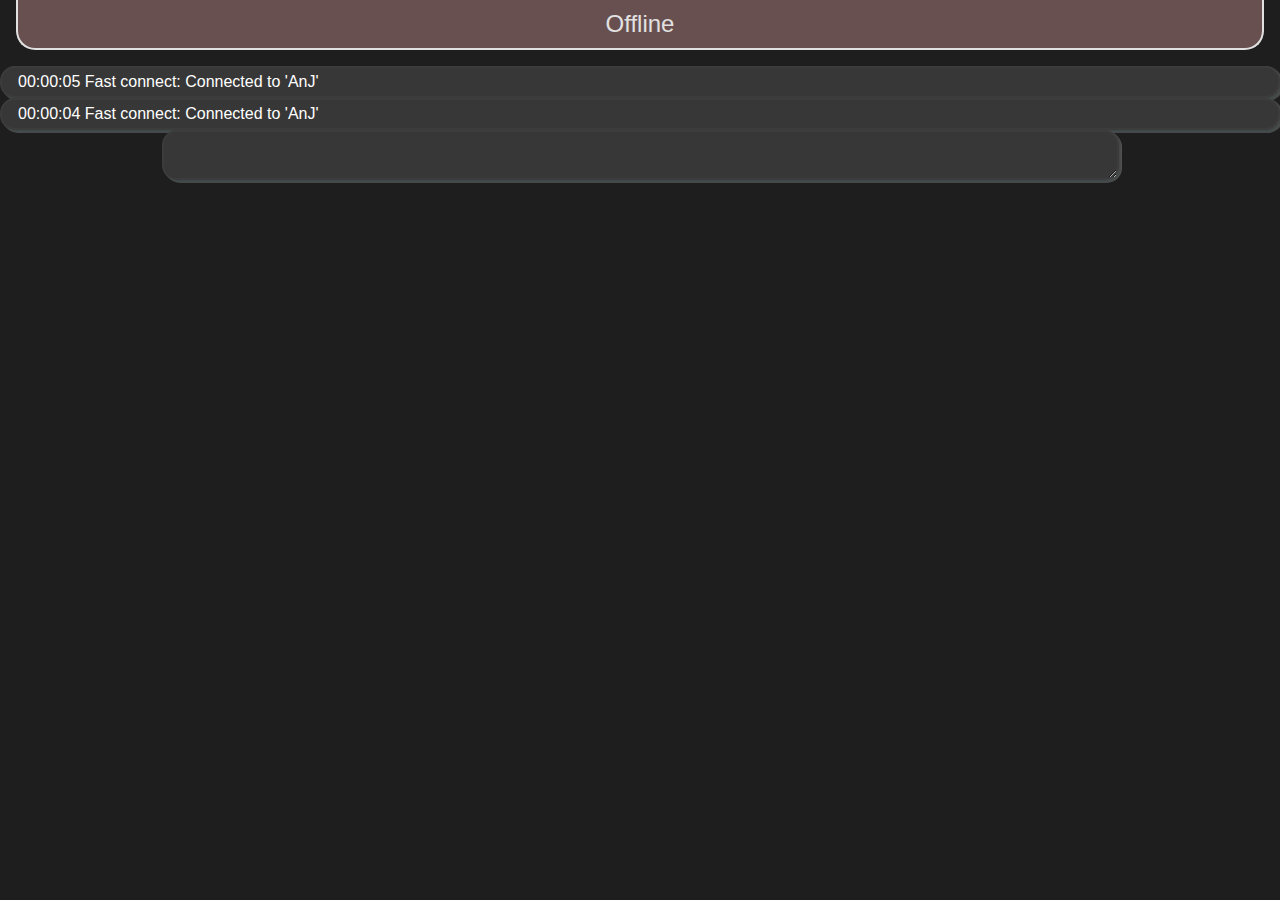
==== BasicEspDevice/data/logger.html @ ce387138 "Init Commit" ====
<!DOCTYPE html>
<html lang="en">
<head>
	<title>ESP Home</title>
	
	<meta http-equiv="Content-type" content="text/html; charset=utf-8">
	<meta name="viewport" content="width=device-width, initial-scale=1">
	
	<link rel="stylesheet" href="css/bootstrap-grid.css"> 
	<link rel="stylesheet" href="css/stylesheet.css"> 
	<link rel="stylesheet" href="css/onoffswitcher.css">
	
	<script src="js/jquery-1.11.0.min.js"></script>	
	<script src="js/jquery.blockUI.js"></script>
	
	<script src="js/UIactions.js"></script>
	<script src="js/UIfill.js"></script>
	<script src="js/UIget.js"></script>
	
	<script src="js/websocket.js"></script>
	
	<link rel="prefetch " href="img/loader.gif">
	<link rel="icon" type="image/x-icon" href="/img/favicon.ico">
    <script>
        /*var wsLogger = new WebSocket('ws://'+location.hostname+'/logger');
        var webSocketPause = 0;
        var webSocketOpened = false;
        const webSocketPauseLimit = 4;
        var webSocketTimer = setInterval (increasePause, 1000);        

        function increasePause () {
        	if (webSocketOpened) {
        		webSocketPause++;
        		if (webSocketPause > webSocketPauseLimit) {
        			wsLogger.close();
        			if (confirm("Соединение потеряно. Нет данных с устройства более " + String(Number(1)+ Number(webSocketPauseLimit)) +" секунд. \nСтраница перестала синхронизироваться с устройством и устарела. \nОбновить страницу, когда устройство снова будет доступно?")) {
        				let min_window_size = Math.min($(window).height(), $(window).width());
        				$.blockUI({ message: '<img src="img/loader.gif" class="block-gif"/>' ,
        										css: { 
        												top:  ($(window).height() - min_window_size*0.4) /2 + 'px', 
        												left: ($(window).width() - min_window_size*0.4) /2 + 'px', 
        												width: min_window_size*0.4+'px',
        												height: min_window_size*0.4+'px',
        												backgroundColor: 'transparent',
        												border: '0px',
        												opacity: 0.8
        										} 	
        				});	
        				let pingTimer = setInterval (pingHost, 2000);
        			}			
        		};
        	}
        }
        
        function pingHost () {
        	$.ajax({
        			type: 'GET',
        			url: '/ping',
        			headers: {'Content-Type': 'text/plain'},
        			success: function(data) {
        				//$.unblockUI();
        				window.location.reload();
        			}
        		});	
        }        
        
        wsLogger.onopen = function(e) {
          	webSocketOpened = true;
          	webSocketPause = 0;
            $("#header").text("Online");
            $("#header").css("background-color", "rgb(80, 95, 80)");	
          	console.log("WebSocket opened");
        };        
        
        wsLogger.onmessage = function (event) {
            webSocketPause = 0;
            wsMessageType(event.data);
        };
        
        wsLogger.onclose = function (event) {
          webSocketOpened = false;
          $("#header").text("Offline");
          $("#header").css("background-color", "rgb(105, 80, 80)");
          console.log("WebSocket closed");  
        };        
        
        wsLogger.onerror = function(error) {
            alert("Ошибка соединения: " + error.message);
        };
        
        function wsMessageType (strData) {
	        let data = JSON.parse(strData);        
          if (typeof data.ping != "undefined") return;
          console.log(data);	        
        }*/
    </script>
	
</head>
<body>
    <div id="header">
      Offline
    </div>  
    <div id="content">
        <textarea disabled id="logger"  cols="100" style="resize: vertical; min-width: 50rem;"></textarea>
        <p class="logger" >00:00:04 Fast connect: Connected to 'AnJ'</p>
        <p class="logger" >00:00:05 Fast connect: Connected to 'AnJ'</p>
    </div>
</body>
</html>
---- BasicEspDevice/data/css/stylesheet.css ----
[class*="col-"] {
	padding: 0px;
}

#content {
	display: flex;
	flex-wrap: wrap-reverse;
}

#header {
  background-color: rgb(105,80,80);
  
  border: 2px solid rgb(225, 225, 225);
  border-top-style: none;
  border-bottom-left-radius: 1.2rem;
  border-bottom-right-radius: 1.2rem;  

  color: rgb(225, 225, 225);
  font-family: inherit;
  font-size: 1.5rem;
  font-weight: 500;
  line-height: 2;
  text-align: center;
}

@media (min-width: 992px) {
  #header {
      margin: 0 1rem 1rem 1rem;
  }
}  

.row {
	margin: 0.3rem 1rem;
	justify-content: center;
}

.row_input_parts {
	flex-wrap: wrap;
}

.row_input_part {
	margin: 0.3rem auto;
}

.row_input_data {
	padding: 0 0.5rem;
	margin: 0.3rem auto;
	height: 2.2rem;
}

.full_width {
	width: 100%;
}

span {
	display: flex;
}

body {
  margin: 0;
	background-color: rgb(30,30,30);
	font-family: -apple-system,
		BlinkMacSystemFont,
		"Segoe UI",
		Roboto,
		"Helvetica Neue",
		Arial,
		"Noto Sans",
		sans-serif,
		"Apple Color Emoji",
		"Segoe UI Emoji",
		"Segoe UI Symbol",
		"Noto Color Emoji";
}

h1, h2, h3, h4, h5, h6, p.title, p.light-desc {
	color: rgb(225, 225, 225);
	font-family: inherit;
	font-weight: 500;
	line-height: 1.5;
}

h1, h2, h3, h4, h5, h6, p.light-desc {
	text-align: center;
	margin-top: 0;
	margin-bottom: 0.5rem;
}

h1 {
	font-size: 2.5rem;		
}

h3 {
	margin: -2px;
	padding: 5px;
	font-size: 1.75rem;
}

h6 {
	-ms-flex: 0 0 auto;
	flex: 0 0 auto;	
	width: 100%;
	font-size: 1.25rem;
	padding: 5px;
	white-space: nowrap;
}

.long_title {
	white-space: normal !important;
}

p.title {
	font-size: 1.25rem;
	margin-left: auto;
	white-space: nowrap;
	text-align: center;
}

p.wrap {
	white-space: normal;
}

form {
	padding: 0 !important;
	margin: 0px 1rem !important;
	width: calc(100% - 2rem) !important;
	background-color: rgb(80,80,80);
	border: 2px solid rgb(100,100,100);
	border-radius: 10px;
	box-shadow:
		1px 0px rgb(98,98,98), 1px 1px rgb(90,90,90),
		2px 1px rgb(94,94,94), 2px 2px rgb(80,80,80),
		3px 2px rgb(90,90,90), 3px 3px rgb(70,70,70),
		4px 3px rgb(86,86,86), 4px 4px rgb(60,60,60),
		5px 4px rgb(82,82,82), 5px 5px rgb(50,50,50);
}

li {
	list-style-type: none;
}
ul {
	margin: 0;
	padding: 0;
}

.menu_item {
	margin: 5px;
}

.gray-border {
	border: 2px solid rgb(225, 225, 225);
	border-radius: 10px;	
}

.border-padding {
	padding: 0.2rem;
}

img {
	width: 1rem;
	height: 1rem;
}

.hint_img {
	vertical-align: top;
	margin-top: 0.1rem;
	margin-left: 0.5rem;
}

input, select, textarea{
	padding: 5px;
	margin: auto;
	font-size: 1rem;
	outline: none;
	color: rgb(225, 225, 225);
	
	font-family: inherit;
	font-weight: 500;	
  height: max-content;
}

.short_input {
	width: 4rem !important;
	text-align: center !important;
	
}

.medium_input {
	width: 6rem !important;
	text-align: center !important;
	
}

#DeviceName {
	width: 50%;
	text-align: center;
}

input[type="text"], 
input[type="number"],
input[type="password"], 
input[type="time"],
textarea,
select, p.like_input, p.logger
{
	text-align: left;
	background-color: rgb(55,55,55);
	border: 2px solid rgb(60, 60, 60);
	border-radius: 15px;
	box-shadow:
		1px 0px rgb(70,70,70), 1px 1px rgb(62,72,72),
		2px 1px rgb(75,75,75), 2px 2px rgb(66,76,76),
		3px 2px rgb(80,80,80), 3px 3px rgb(72,72,72);	
}

input.lux_params:disabled {
	color: rgb(150, 150, 150);
	background-color: rgb(65,65,65);
	border: 2px solid rgb(70, 70, 70);	
	box-shadow:
		1px 0px rgb(70,70,70), 1px 1px rgb(72,76,76),
		2px 1px rgb(75,75,75), 2px 2px rgb(76,80,80),
		3px 2px rgb(80,80,80), 3px 3px rgb(80,80,80);		
}

input[type="color"] {
	padding: 0;
  min-height: 2rem;
}

@media (max-width: 992px) {
	#DeviceName {width: 100%;}
	#NTPtimezone, #WiFiTries, .sm-center {margin: auto !important;}	
	input[type="text"], 
	input[type="password"], 
	input[type="time"],
	select	{
		text-align: center;		
	}

	.gradient {
		margin: auto !important;
	}
	.alarm_demo_button {
		width: 75%;
		margin: auto;
	}
	
	/*p.title {
		font-size: 1rem;
	}*/
}

input[type="text"], input[type="password"] {
	width: 100%;
}

input[type="checkbox"], .show_password, .checkboxlable, .text {
	/*height: 100%;*/
	margin: auto 0.2rem;
}

label {
	margin: auto 0;
	display: flex;
	flex-direction: row;
	justify-content: center;
	color: rgb(225, 225, 225);
}

p {
	white-space: normal;
}

p.light-global-desc {
	margin: 0.2rem auto;
  text-align: center;
	white-space: normal;
	font-size: 1rem;
}

p.text {
	color: rgb(225, 225, 225);
	padding: 0 0.2rem
}

@media (min-width: 375px) {
	p.show_password, p.checkboxlable, p.title, p.text {
			white-space: nowrap;
		}
	p.light-global-desc, p.wrap {
		white-space: normal;
	}	
}

input[type="button"] {
	font-size: 1.5rem;
	border: 2px solid;
	border-radius: 10px;
	border-color: rgb(225, 225, 225);
	background: linear-gradient(45deg, rgb(125, 120, 85), rgb(55, 100, 80));
	
	margin: 0 auto;
}

input[type="button"]:active {
  -webkit-box-shadow: inset 0px 0px 5px rgb(150, 150, 150);
     -moz-box-shadow: inset 0px 0px 5px rgb(150, 150, 150);
          box-shadow: inset 0px 0px 5px rgb(150, 150, 150);
   outline: none;

}

input[type="button"].other {
  width: 20rem;
}

input[type="file"] {
	padding: 0px;
	font-size: 0.75rem;
	width: 20rem;
}

#update_by_file_button {
  font-size: 1rem;
}

::-webkit-file-upload-button {
	font-size: 1rem;
	border: 2px solid;
	border-radius: 10px;
	border-color: rgb(225, 225, 225);
	background: linear-gradient(45deg, rgb(125, 120, 85), rgb(55, 100, 80));
	
	padding: 5px;
	margin: 0 0.2em;
	outline: none;
	color: rgb(225, 225, 225);
	font-family: inherit;
	font-weight: 500;	
	height: 100%;
}

input[type="button"][disabled] {
	background: rgb(150, 150, 150);
}

.alarm_row {
	padding: 5px 10px;
	background-color: rgb(100, 100, 100);
}

.lux_params {
	margin: auto 0.2rem;
}

.gradient {
	background: linear-gradient(90deg, rgb(170, 85, 0), rgb(255, 240, 210));
  width: 100%;
  min-height: 2rem;
}

.alarm_title, .alarm_time , .alarm_weekdays , .alarm_buttons{
	margin: 5px auto;
}

.row_alarm_input, .ntp_servers_input, .light_status_input  {
	flex-wrap: wrap;
}

.alarm_time, .alarm_weekdays, .alarm_buttons,
.alarm_workdays, .alarm_weekend {
	justify-content: center;
}

.alarm_workdays, .alarm_weekend {
	padding: 0 0.4em !important;
	margin: 0 0.2em;
}

.alarm_weekend {
	border: 2px solid rgb(150,50,50);
	border-radius: 15px;
}

.alarm_weekdays_border {
	background-color: rgb(55,55,55);
	border: 2px solid rgb(60, 60, 60);
	border-radius: 15px;
	box-shadow:
		1px 0px rgb(70,70,70), 1px 1px rgb(62,72,72),
		2px 1px rgb(75,75,75), 2px 2px rgb(66,76,76),
		3px 2px rgb(80,80,80), 3px 3px rgb(72,72,72);

	justify-content: center;
	flex-wrap: wrap;

}

.alarm_weekdays > label {
	margin: 0 auto;	
}

.alarm_del_button {
	border: 2px solid;
	border-radius: 10px;
	border-color: rgb(225, 225, 225);
	background-color: rgb(150, 150, 150);
	height: 1.7rem; 
	line-height: 1.7rem;
	width: 3rem;
	margin-left: 4px;
	outline: none;
}

.add_alarm_button {
	margin: 0.3rem auto;
}

.save_button {
	font-size: 1.75rem !important;
	margin: -2px !important;
	width: calc(100% + 4px);
	white-space: normal;
}

p.row_title, p.like_input {
	padding: 5px 1rem;
  margin: auto;
	/*width: 100%;*/
	font-size: 1rem;
	font-family: inherit;
	color: white;
	text-align: center;
  height: max-content;
}

p.logger {
  width: 100%;
	padding: 5px 1rem;
  margin: auto;
	font-size: 1rem;
	font-family: inherit;
	color: white;
	text-align: left;
	word-break: break-word;
	word-wrap: break-word;
}

@media (max-width: 992px) {
  p.like_input {
    padding: 5px 2rem;
    margin: auto;
  }
}

@media (min-width: 992px) {
  p.like_input {
    width: 100%;
  }
}

p.row_title {	
	font-weight: 500;
	height: 2rem;
}
.blockUI img {
	 height: 100%;
	 width: 100%;	
}
input:invalid {
	border-color: rgb(220,100,100);


	box-shadow:
		2px 1px rgb(210,94,94), 2px 2px rgb(185,75,75),
		1px 0px rgb(215,98,98), 1px 1px rgb(195,90,90),
		3px 2px rgb(205,90,90), 3px 3px rgb(175,60,60);
}

.alarm_demo_button {
	font-size: 1.25rem !important;
}
---- BasicEspDevice/data/css/onoffswitcher.css ----
.onoffswitch {
	display: flex;
	flex-direction: column;
	justify-content: center;	
	position: relative; 
	-webkit-user-select:none; 
	-moz-user-select:none; 
	-ms-user-select: none;
	width: 3rem;
	margin: 0 0.2em;
}
.onoffswitch-checkbox {
	display: none;
}
.onoffswitch-label {
	flex-direction: column;
	overflow: hidden;
	border: 2px solid; 
	border-radius: 10px;
	border-color: rgb(225, 225, 225);
	
	line-height: 1.9rem;
	font-size: 1rem;
	text-align: center;
}
.onoffswitch-inner {
	width: 200%; 
	margin-left: -100%;
	transition: margin 0.3s ease-in 0s;
	background-color: rgb(150, 150, 150);
}
.onoffswitch-inner:before, .onoffswitch-inner:after {
	float: left; 
	width: 50%; 
	color: rgb(225, 225, 225);
	font-weight: bold;
	box-sizing: border-box;
	border-radius: 10px;
}
.onoffswitch-inner:before {
	content: "ON";
	background-color: rgb(50, 170, 50); 
}
.onoffswitch-inner:after {
	content: "OFF";
}
.onoffswitch-checkbox:checked + .onoffswitch-label .onoffswitch-inner {
	margin-left: 0;
}
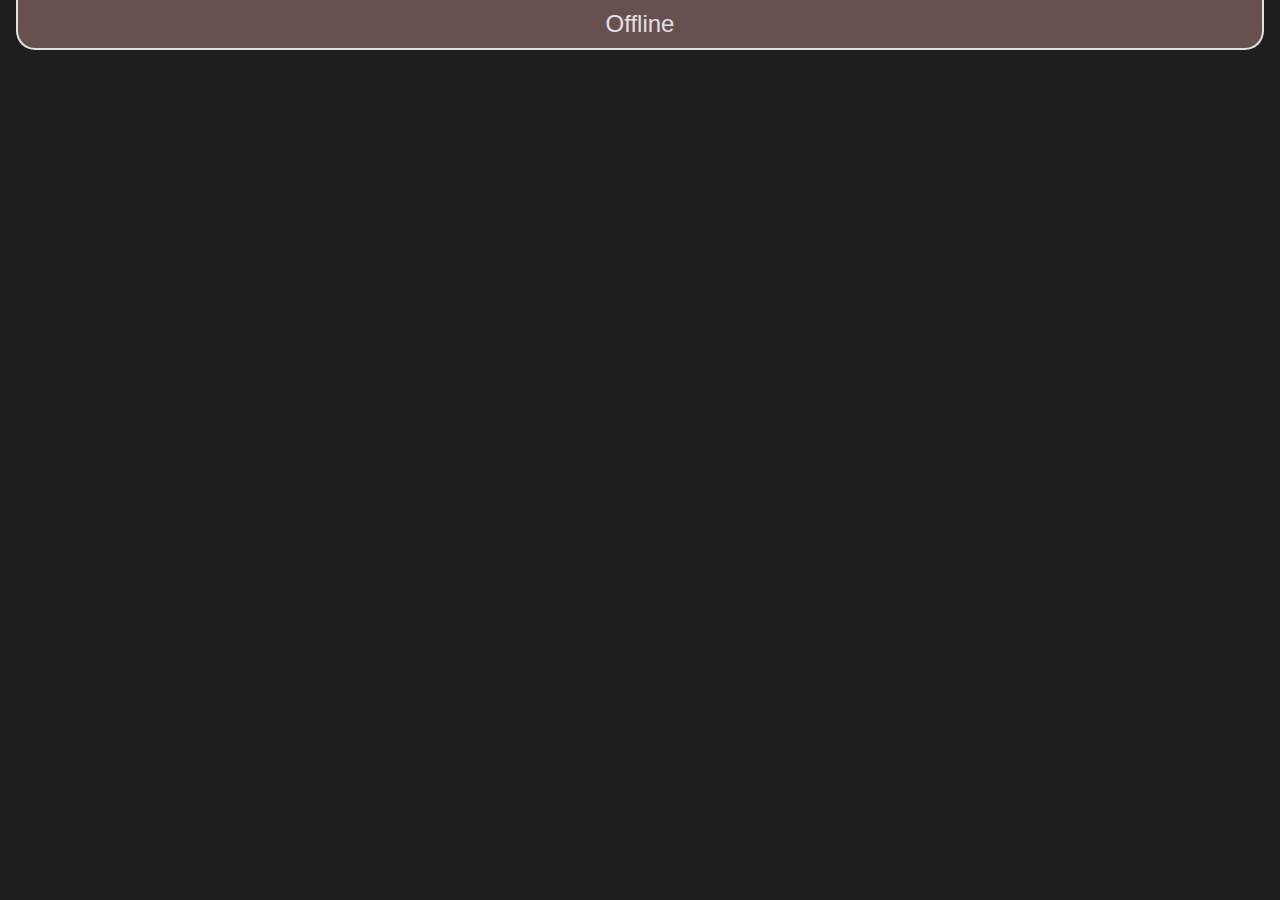
==== commit 16312894: "#1 ui for logger ready" ====
--- a/BasicEspDevice/data/logger.html
+++ b/BasicEspDevice/data/logger.html
@@ -22,77 +22,7 @@
 	<link rel="prefetch " href="img/loader.gif">
 	<link rel="icon" type="image/x-icon" href="/img/favicon.ico">
     <script>
-        /*var wsLogger = new WebSocket('ws://'+location.hostname+'/logger');
-        var webSocketPause = 0;
-        var webSocketOpened = false;
-        const webSocketPauseLimit = 4;
-        var webSocketTimer = setInterval (increasePause, 1000);        
-
-        function increasePause () {
-        	if (webSocketOpened) {
-        		webSocketPause++;
-        		if (webSocketPause > webSocketPauseLimit) {
-        			wsLogger.close();
-        			if (confirm("Соединение потеряно. Нет данных с устройства более " + String(Number(1)+ Number(webSocketPauseLimit)) +" секунд. \nСтраница перестала синхронизироваться с устройством и устарела. \nОбновить страницу, когда устройство снова будет доступно?")) {
-        				let min_window_size = Math.min($(window).height(), $(window).width());
-        				$.blockUI({ message: '<img src="img/loader.gif" class="block-gif"/>' ,
-        										css: { 
-        												top:  ($(window).height() - min_window_size*0.4) /2 + 'px', 
-        												left: ($(window).width() - min_window_size*0.4) /2 + 'px', 
-        												width: min_window_size*0.4+'px',
-        												height: min_window_size*0.4+'px',
-        												backgroundColor: 'transparent',
-        												border: '0px',
-        												opacity: 0.8
-        										} 	
-        				});	
-        				let pingTimer = setInterval (pingHost, 2000);
-        			}			
-        		};
-        	}
-        }
-        
-        function pingHost () {
-        	$.ajax({
-        			type: 'GET',
-        			url: '/ping',
-        			headers: {'Content-Type': 'text/plain'},
-        			success: function(data) {
-        				//$.unblockUI();
-        				window.location.reload();
-        			}
-        		});	
-        }        
-        
-        wsLogger.onopen = function(e) {
-          	webSocketOpened = true;
-          	webSocketPause = 0;
-            $("#header").text("Online");
-            $("#header").css("background-color", "rgb(80, 95, 80)");	
-          	console.log("WebSocket opened");
-        };        
-        
-        wsLogger.onmessage = function (event) {
-            webSocketPause = 0;
-            wsMessageType(event.data);
-        };
-        
-        wsLogger.onclose = function (event) {
-          webSocketOpened = false;
-          $("#header").text("Offline");
-          $("#header").css("background-color", "rgb(105, 80, 80)");
-          console.log("WebSocket closed");  
-        };        
-        
-        wsLogger.onerror = function(error) {
-            alert("Ошибка соединения: " + error.message);
-        };
-        
-        function wsMessageType (strData) {
-	        let data = JSON.parse(strData);        
-          if (typeof data.ping != "undefined") return;
-          console.log(data);	        
-        }*/
+     
     </script>
 	
 </head>
@@ -101,9 +31,8 @@
       Offline
     </div>  
     <div id="content">
-        <textarea disabled id="logger"  cols="100" style="resize: vertical; min-width: 50rem;"></textarea>
-        <p class="logger" >00:00:04 Fast connect: Connected to 'AnJ'</p>
-        <p class="logger" >00:00:05 Fast connect: Connected to 'AnJ'</p>
+        <!--<p class="logger col-sm-12 col-lg-8">00:00:03 Fast connect: Connected to 'AnJ'</p>
+        <p class="logger col-sm-12 col-lg-8">00:00:04 Fast connect: Connected to 'AnJ'</p>-->
     </div>
 </body>
 </html>    